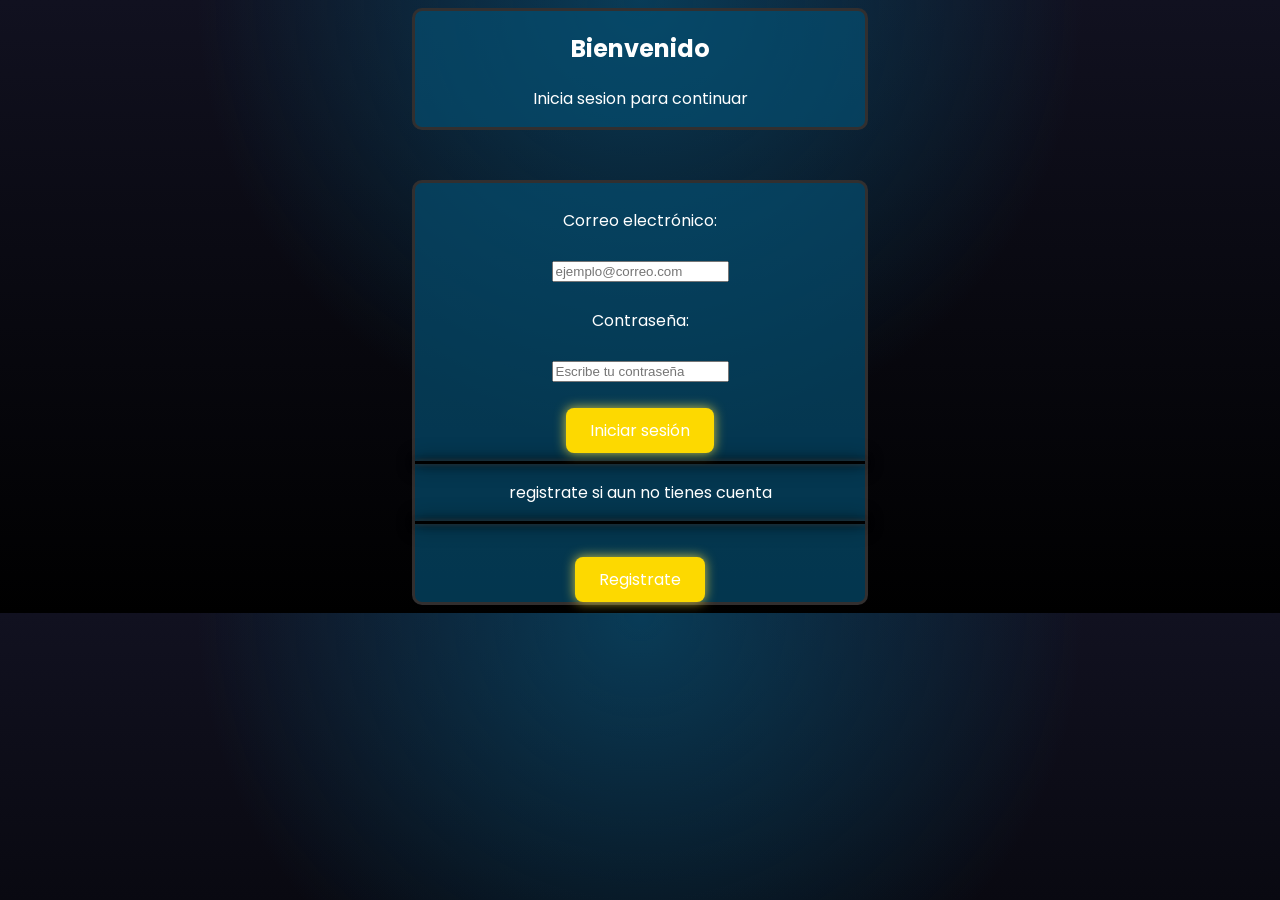
==== src/main/resources/static/iniciarSesion.html @ f80c817a "Primer commit" ====
<!DOCTYPE html>
<html lang="en">
<head>
    <meta charset="UTF-8">
    <link rel="stylesheet" href="css/login.css">
    <link rel="preconnect" href="https://fonts.googleapis.com">
    <link rel="preconnect" href="https://fonts.gstatic.com" crossorigin>
    <link href="https://fonts.googleapis.com/css2?family=Poppins:ital,wght@0,100;0,200;0,300;0,400;0,500;0,600;0,700;0,800;0,900;1,100;1,200;1,300;1,400;1,500;1,600;1,700;1,800;1,900&display=swap" rel="stylesheet">
    <title>Login</title>
</head>
<body>
<div class="contenedor">
    <h2>
        Bienvenido
    </h2>
    <p>Inicia sesion para continuar</p>
</div><br><br>
<div class="formulario">
    <br>
    <!--correo-->
    <label>Correo electrónico:</label><br><br>
    <input type="email" name="email" placeholder="ejemplo@correo.com">
    <br><br>
    <!-- Contraseña -->
    <label>Contraseña:</label><br><br>
    <input type="password" name="password" placeholder="Escribe tu contraseña">
    <br><br>

    <a href="">Iniciar sesión</a>
    <br>
    <hr><p>registrate si aun no tienes cuenta</p><hr><br>
    <a href="Registro.html">Registrate</a>
</div>
<section class="super">
    <section>
        <div class="particulas">
            <span class="particula"></span>
            <span class="particula"></span>
            <span class="particula"></span>
            <span class="particula"></span>
            <span class="particula"></span>
            <span class="particula"></span>
            <span class="particula"></span>
            <span class="particula"></span>
            <span class="particula"></span>
            <span class="particula"></span>
            <span class="particula"></span>
            <span class="particula"></span>
        </div>
    </section>
</section>
</body>
</html>
---- src/main/resources/static/css/login.css ----
body{
    display: grid;
    font-family: "Poppins", sans-serif;
    color: white;
    background:
            radial-gradient(circle at top, rgba(5,78,111,0.7), transparent 50%),
            linear-gradient(to bottom, rgb(17,17,32), black);
    overflow-y:auto;
}
.super{
    display: flex;
    justify-content: center;
    align-items: center;
}
.contenedor {
    border-radius:10px;
    text-align: center;
    width: 450px;
    margin:auto;
    border: 3px solid rgb(50, 47, 47);
    background-color: rgba(5,78,111,0.7);
}
.formulario{
    border-radius:10px;
    text-align: center;
    width: 450px;
    margin: auto;
    border: 3px solid #322f2f;
    background-color: rgba(5,78,111,0.7);
}
hr{
    border: 0;
    height: 3px;
    background: #000000;
    box-shadow: 0 0 5px #3c3c3c,
    0 0 10px #000000,
    0 0 20px #000000;
}

a{
    display: inline-block;
    text-decoration: none;
    color: white;
    padding: 10px 24px;
    border-radius: 8px;
    background-color: rgb(253, 217, 0);
    box-shadow: 0 0 12px rgba(255, 232, 66, 0.81);
}
.particulas{
    pointer-events: none;
    position: absolute;
    inset: 0;
    overflow: hidden;
    z-index: 1;
}
.particula{
    position: absolute;
    bottom: -60px;
    width: 14px;
    height: 14px;
    background: rgb(253, 217, 0);
    border-radius: 50%;
    box-shadow: 0 0 12px rgba(255, 232, 66, 0.81);
    opacity: 0;
    animation: floatup 8s ease-in-out infinite;
}
.particula:nth-child(1){
    left: 5%;
    width: 10px;
    height: 10px;
    animation-duration: 7s;
    animation-delay: 0.5s;
}
.particula:nth-child(2){
    left: 14%;
    width: 10px;
    height: 10px;
    animation-duration: 10s;
    animation-delay: 1.3s;
}
.particula:nth-child(3){
    left: 16%;
    width: 8px;
    height: 8px;
    animation-duration: 5s;
    animation-delay: 2.7s;
}
.particula:nth-child(4){
    left: 25%;
    width: 15px;
    height: 15px;
    animation-duration: 4s;
    animation-delay: 0.6s;
}
.particula:nth-child(5){
    left: 18%;
    width: 10px;
    height: 10px;
    animation-duration: 1.8s;
    animation-delay: 3.2s;
}
.particula:nth-child(6){
    left: 75%;
    width: 8px;
    height: 8px;
    animation-duration: 6s;
    animation-delay: 1.1s;
}
.particula:nth-child(7){
    left: 80%;
    width: 10px;
    height: 10px;
    animation-duration: 3s;
    animation-delay: 2.4s;
}
.particula:nth-child(8){
    left: 76%;
    width: 13px;
    height: 13px;
    animation-duration: 4s;
    animation-delay: 1s;
}
.particula:nth-child(9){
    left: 92%;
    width: 8px;
    height: 8px;
    animation-duration: 10s;
    animation-delay: 3.6s;
}
.particula:nth-child(10){
    left: 97%;
    width: 10px;
    height: 10px;
    animation-duration: 3s;
    animation-delay: 1.8s;
}

@keyframes floatup {
    0%{
        transform: translateY(0) scale(0.6);
        opacity: 0;
    }

    20%{
        transform: translateY(-20vh) translateX(10px);
    }

    50%{
        transform: translateY(-55vh) translateX(-15px) scale(1);
        opacity: 0.8;
    }

    80%{
        transform: translateY(-85vh) translateX(20px);
    }

    100%{
        transform: translateY(-110vh) translateX(-20px) scale(1.3);
        opacity: 0;
    }
}
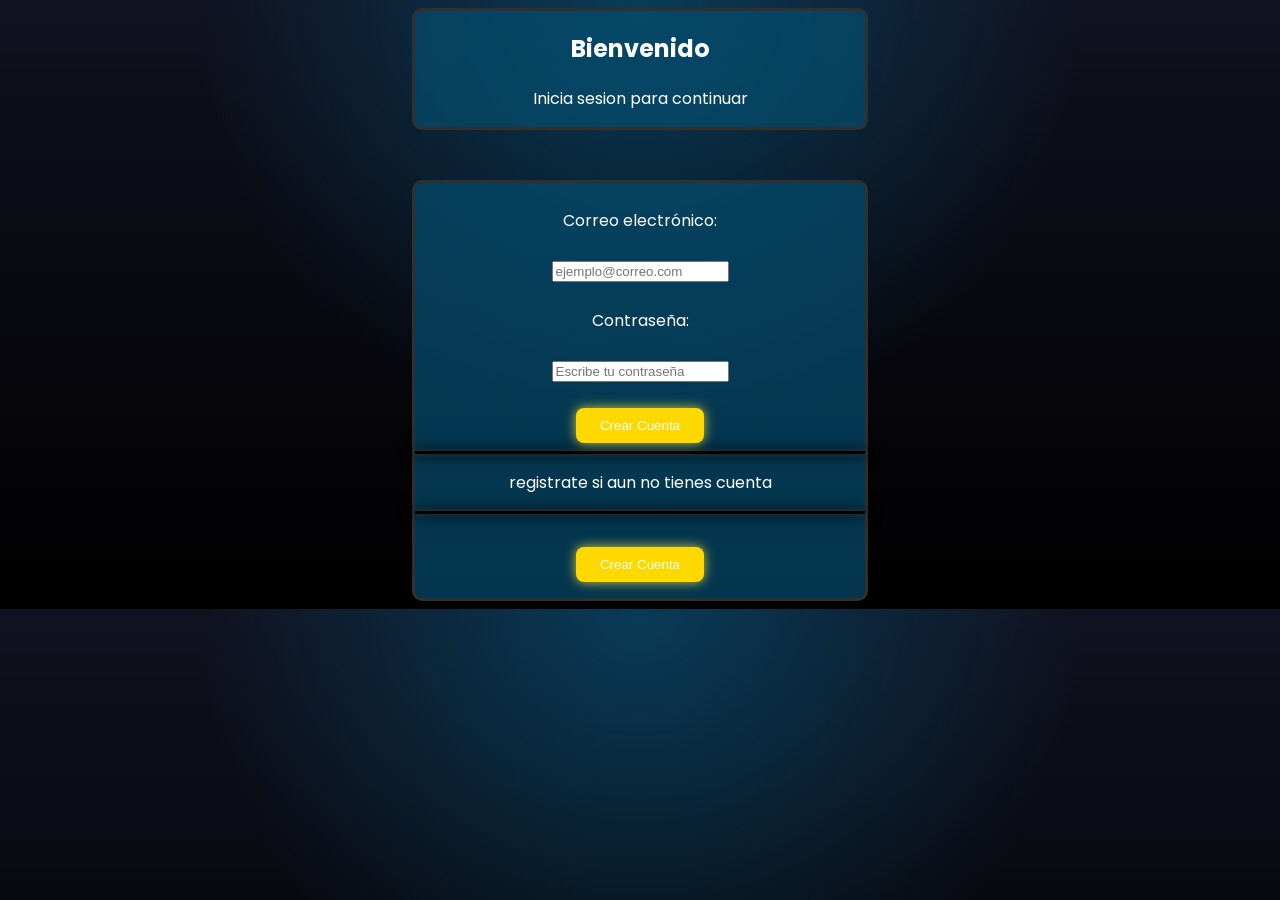
==== commit 0aa384c4: "Inicio de sesion con validacion con base de datos y Registro de nuevo usuario completad" ====
--- a/src/main/resources/static/iniciarSesion.html
+++ b/src/main/resources/static/iniciarSesion.html
@@ -15,22 +15,24 @@
     </h2>
     <p>Inicia sesion para continuar</p>
 </div><br><br>
-<div class="formulario">
+<form id="formInicio" class="formulario">
     <br>
     <!--correo-->
     <label>Correo electrónico:</label><br><br>
-    <input type="email" name="email" placeholder="ejemplo@correo.com">
+    <input type="email" id="correo" name="email" placeholder="ejemplo@correo.com" required>
     <br><br>
     <!-- Contraseña -->
     <label>Contraseña:</label><br><br>
-    <input type="password" name="password" placeholder="Escribe tu contraseña">
+    <input type="password" id="password" name="password" placeholder="Escribe tu contraseña" required>
     <br><br>
 
-    <a href="">Iniciar sesión</a>
+    <button class="crearCuenta" type="submit">Crear Cuenta</button>
     <br>
     <hr><p>registrate si aun no tienes cuenta</p><hr><br>
-    <a href="Registro.html">Registrate</a>
-</div>
+    <!-- Crear cuenta -->
+    <button class="crearCuenta" type="submit">Crear Cuenta</button>
+    <p id="mensaje"></p>
+</form>
 <section class="super">
     <section>
         <div class="particulas">
@@ -49,5 +51,6 @@
         </div>
     </section>
 </section>
+<script src="js/InicioSesion.js"></script>
 </body>
 </html>
--- a/src/main/resources/static/css/login.css
+++ b/src/main/resources/static/css/login.css
@@ -37,6 +37,7 @@
     0 0 20px #000000;
 }
 
+
 a{
     display: inline-block;
     text-decoration: none;
@@ -45,6 +46,20 @@
     border-radius: 8px;
     background-color: rgb(253, 217, 0);
     box-shadow: 0 0 12px rgba(255, 232, 66, 0.81);
+    border: none;
+    cursor: pointer;
+
+}
+button.crearCuenta{
+    display: inline-block;
+    text-decoration: none;
+    color: white;
+    padding: 10px 24px;
+    border-radius: 8px;
+    background-color: rgb(253, 217, 0);
+    box-shadow: 0 0 12px rgba(255, 232, 66, 0.81);
+    border: none;
+    cursor: pointer;
 }
 .particulas{
     pointer-events: none;
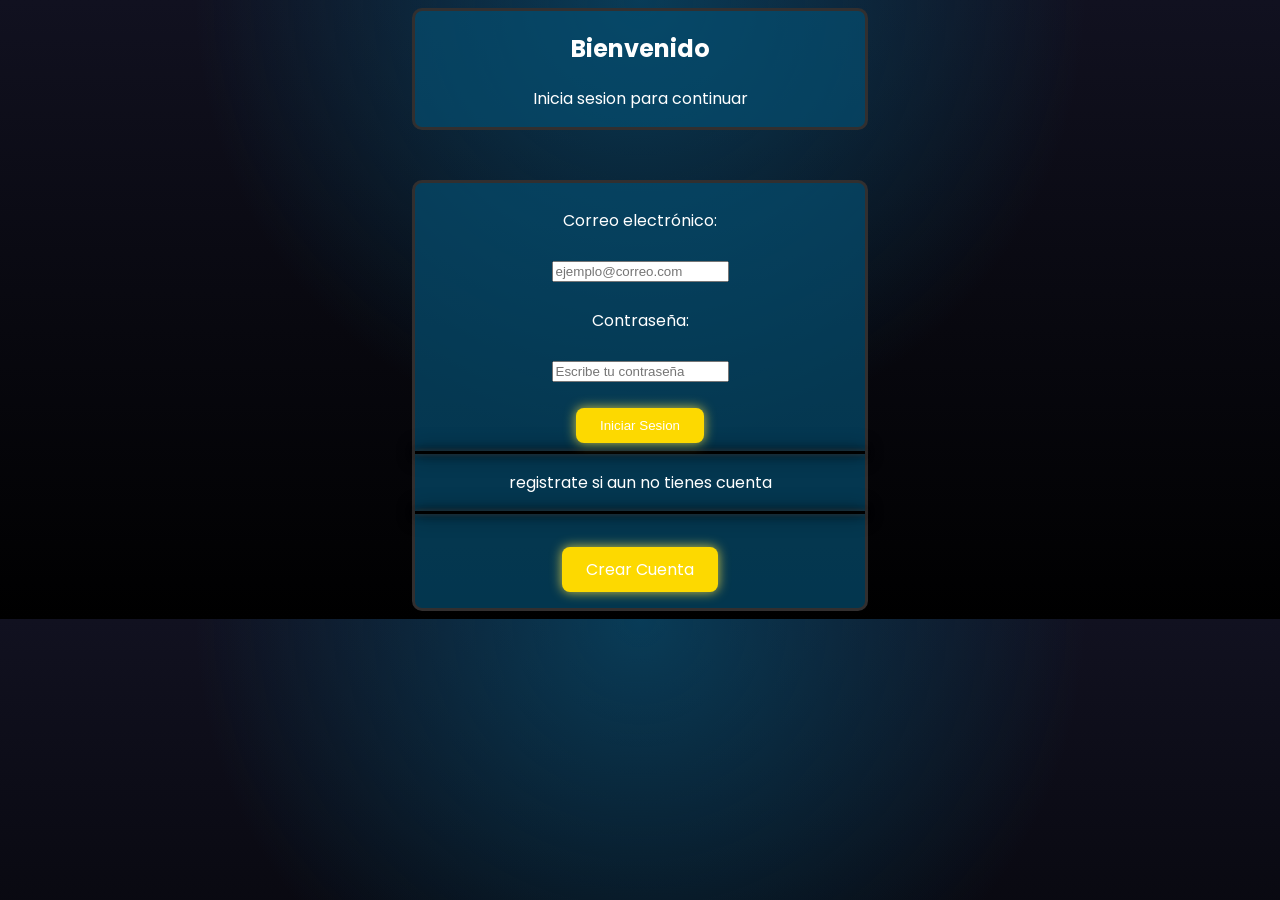
==== commit 40cdbc53: "Se corrigio el error del boton de registro" ====
--- a/src/main/resources/static/iniciarSesion.html
+++ b/src/main/resources/static/iniciarSesion.html
@@ -26,11 +26,11 @@
     <input type="password" id="password" name="password" placeholder="Escribe tu contraseña" required>
     <br><br>
 
-    <button class="crearCuenta" type="submit">Crear Cuenta</button>
+    <button class="crearCuenta" type="submit">Iniciar Sesion</button>
     <br>
     <hr><p>registrate si aun no tienes cuenta</p><hr><br>
     <!-- Crear cuenta -->
-    <button class="crearCuenta" type="submit">Crear Cuenta</button>
+    <a href="Registro.html" class="crearCuenta" type="submit">Crear Cuenta</a>
     <p id="mensaje"></p>
 </form>
 <section class="super">
